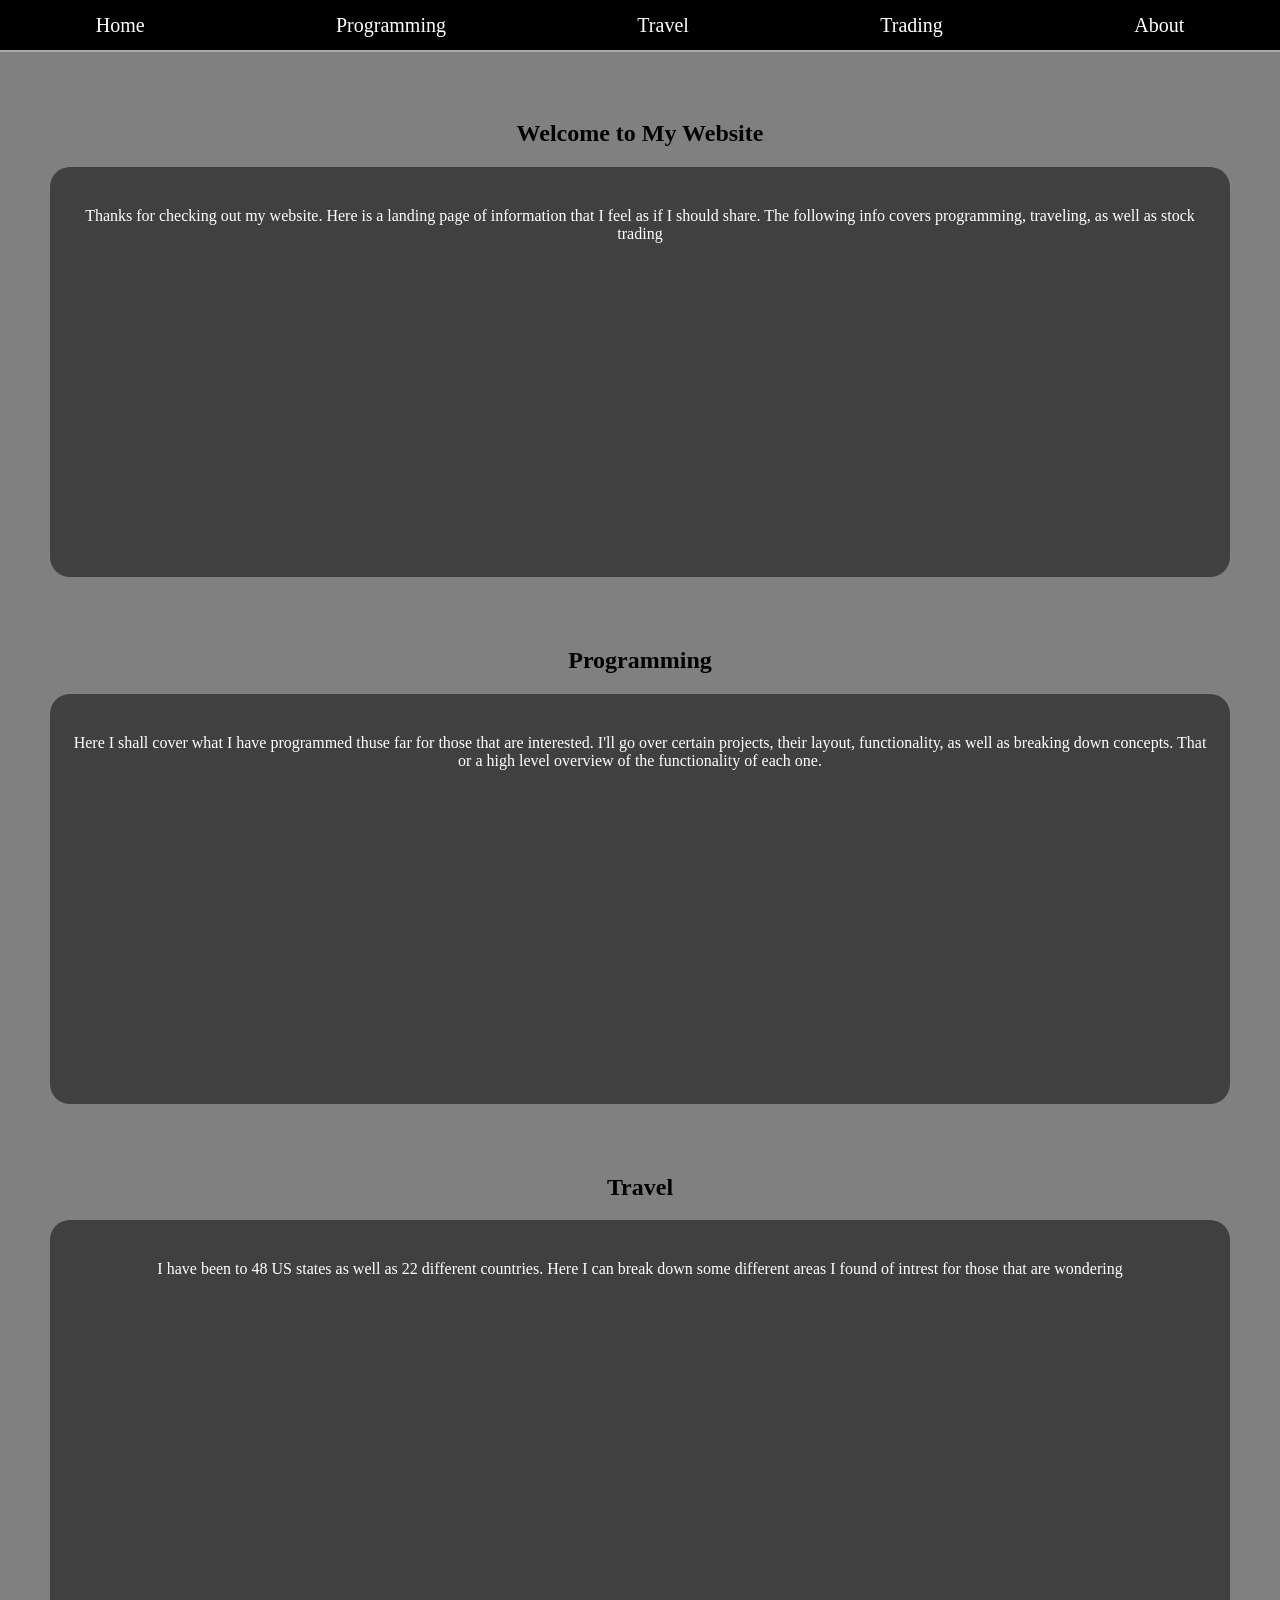
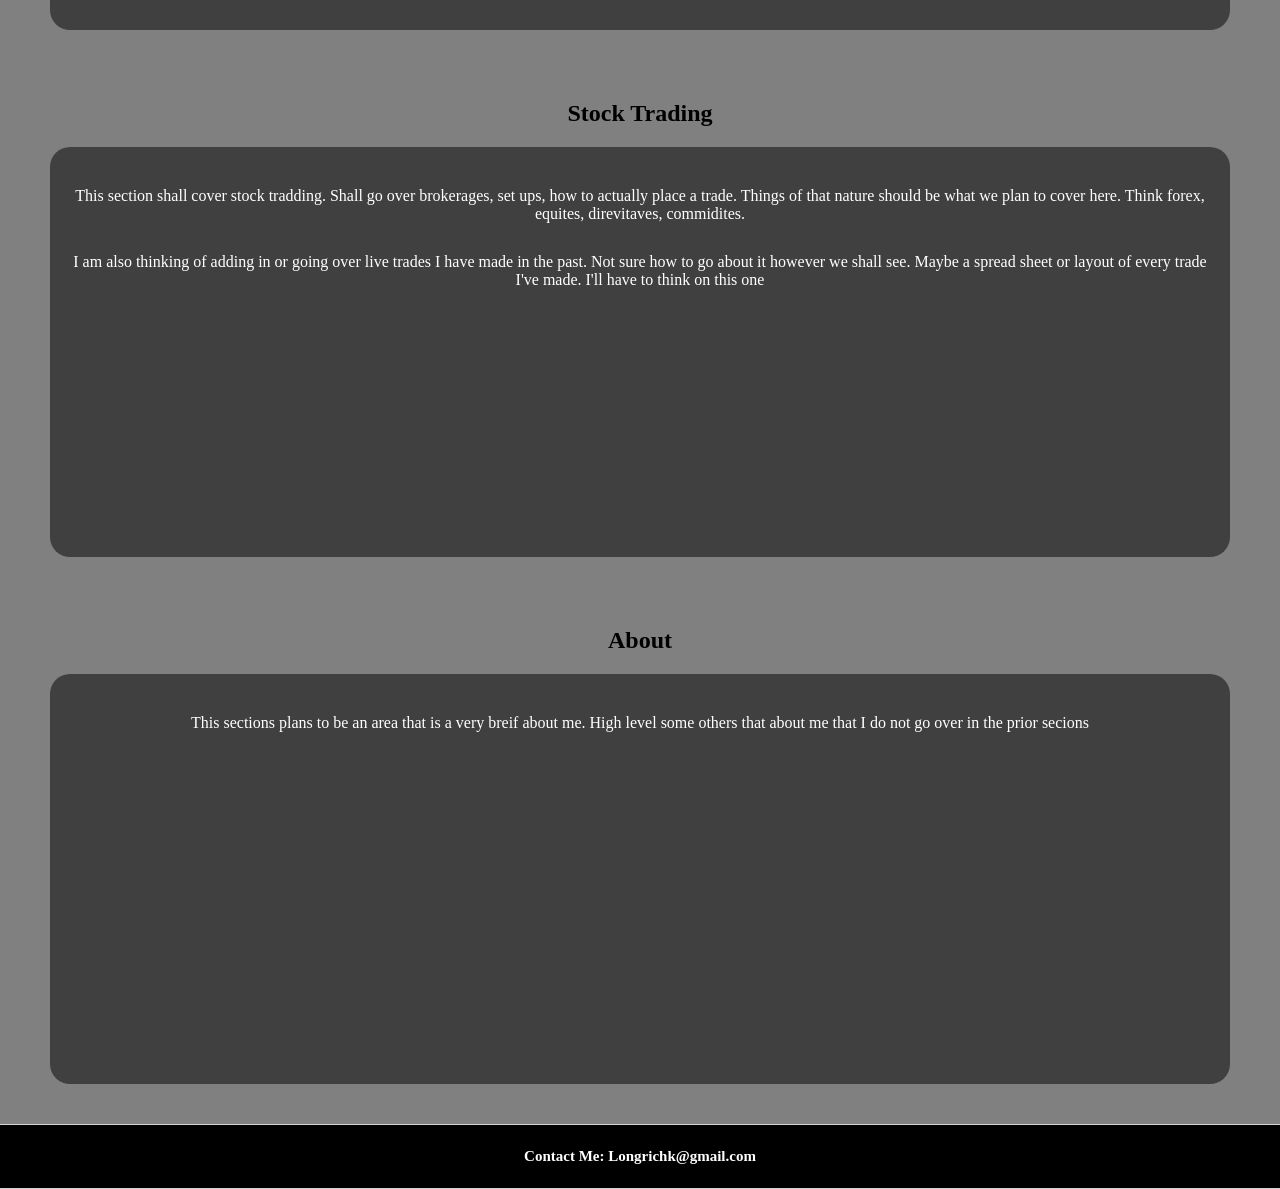
==== index.html @ 8416a34f "Updating Mobile View a well as responsive Nav Bar" ====
<!DOCTYPE HTML>
<html>
	<head>
		<title> My Webstie </title>
		<link href="./styles.css" rel="stylesheet">		
		 <meta name="viewport" content="width=device-width, initial-scale=1, minimum-scale=0.5, maximum-scale=3">
		
	</head>

	<body>
		<nav>
			<ul>
				<li> <a href="#home"> Home </a> </li>
				<li> <a href="#programming"> Programming </a> </li>
				<li> <a href="#travel"> Travel </a> </li>
				<li> <a href="#trading"> Trading </a> </li>
				<li> <a href="#about"> About </a> </li>
			</ul>
		</nav>
		
		<main>
			<div style="height: 50px"id="home"> </div>
			<div class="home">
				<h2> Welcome to My Website </h2>
				<section>
					<p> Thanks for checking out my website. Here is a landing page of information that I feel as if I should share. The following info covers programming, traveling, as well as stock trading  </p>
				</section>
			</div>
			<div style="height: 50px"id="programming"> </div>
			<div class="programming">
				<h2> Programming </h2>
				<section>
					<p> Here I shall cover what I have programmed thuse far for those that are interested. I'll go over certain projects, their layout, functionality, as well as breaking down concepts. That or a high level overview of the functionality of each one. </p>
				</section>
			</div>
		
			<div style="height: 50px"id="travel"> </div>
			<div class="travel">
				<h2> Travel </h2>
				<section>
				<p> I have been to 48 US states as well as 22 different countries. Here I can break down some different areas I found of intrest for those that are wondering</p>
			</section>
			</div>
			
			<div style="height: 50px" id="trading"> </div>
			<div class="trading">
				<h2> Stock Trading </h2>
				<section>
				<p>
					This section shall cover stock tradding. Shall go over brokerages, set ups, how to actually place a trade. Things of that nature should be what we plan to cover here. Think forex, equites, direvitaves, commidites. 
				</p>
				
				<p> I am also thinking of adding in or going over live trades I have made in the past. Not sure how to go about it however we shall see. Maybe a spread sheet or layout of every trade I've made. I'll have to think on this one </p>
			</section>
			</div>
		
			<div style="height: 50px" id="about"> </div>
			<div>
				<h2> About </h2>
				<section>
					<p>
						This sections plans to be an area that is a very breif about me. High level some others that about me that I do not go over in the prior secions
					</p>
				</section>
			</div>
		</main>
	</body>

<footer>
	<h4> Contact Me: Longrichk@gmail.com </h4>
</footer>

</html>
---- styles.css ----
body{
	margin: 0 auto;
	background-color: grey;
}

nav {
	background-color: black;
	position: fixed;
	width: 100%;
	border-bottom: 2px solid darkgrey;
	top: 0px;
	z-index: 1;
	
}


nav ul {
	list-style-type: none;
	display: flex;
	justify-content: space-around;
	align-items: center;
	flex-wrap: wrap;
	flex: 1 1 auto;
	margin: 0 auto;
	padding: 0;
	height: 50px;
}

@media screen and (max-width: 500px){
	nav li {
		color: white;
		font-size: 18px;
	}
}


@media screen and (min-width: 501px) {
	nav li{
		color: white;
		font-size: 20px;
	}
}


nav li a {
	text-decoration: none;
	color: inherit;
	
}

nav li:hover {
	color: grey;
	cursor: pointer;
}

main{
	maring: 0 auto;
	position: relative;
	top: 50px;
	text-align: center;
}

main .home p{
	margin-top: 30px;
	margin-bottom: 30px;
	margin-left: 20px;
	margin-right: 20px;
}

main section{
	background-color: rgba(0,0,0, 0.5);
	color: white;
	margin-left:50px;
	margin-right: 50px;
	height: 400px;
	border-radius: 20px;
	padding-top: 10px;
}

main section p{
	margin-top: 30px;
	margin-bottom: 30px;
	margin-left: 20px;
	margin-right: 20px;
}

footer {
	background-color: black;
	color: white;
	position: relative;
	top: 90px;
	text-align: center;
	padding: 3px;
	font-size: 15px;
	border-top: 1px solid lightgrey;
	border-bottom: 1px solid lightgrey;
}
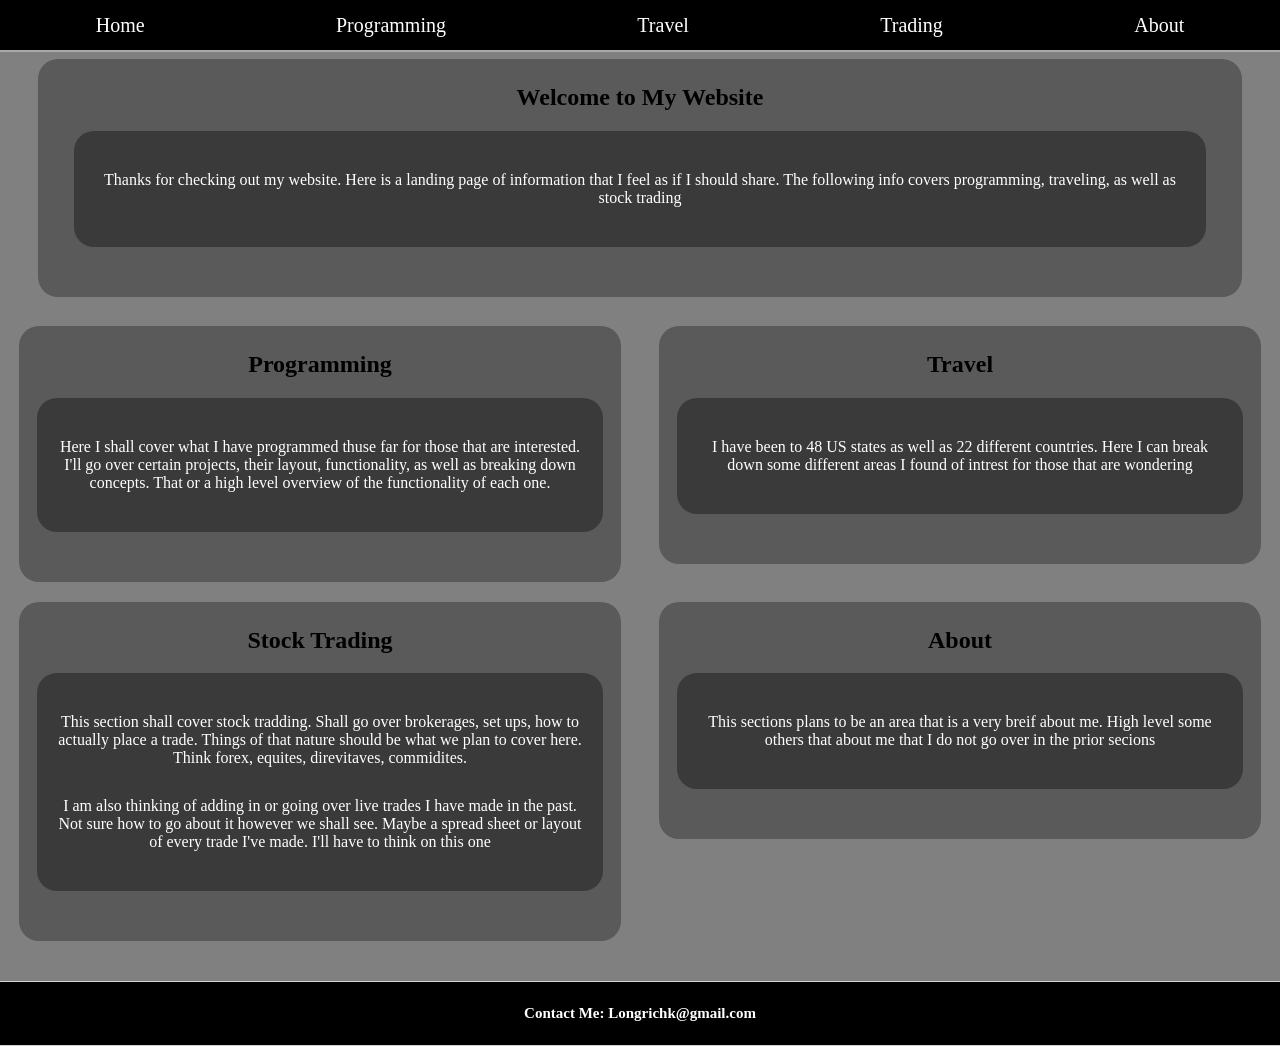
==== commit ad5da3b2: "added a grid layout" ====
--- a/index.html
+++ b/index.html
@@ -3,8 +3,10 @@
 	<head>
 		<title> My Webstie </title>
 		<link href="./styles.css" rel="stylesheet">		
-		 <meta name="viewport" content="width=device-width, initial-scale=1, minimum-scale=0.5, maximum-scale=3">
-		
+		 <!-- <meta name="viewport" content="width=device-width, initial-scale=1, minimum-scale=0.5, maximum-scale=3"> test -->
+		 
+		 
+		 <meta name="viewport" content="width=device-width, initial-scale=1">    
 	</head>
 
 	<body>
@@ -19,49 +21,54 @@
 		</nav>
 		
 		<main>
-			<div style="height: 50px"id="home"> </div>
-			<div class="home">
-				<h2> Welcome to My Website </h2>
-				<section>
-					<p> Thanks for checking out my website. Here is a landing page of information that I feel as if I should share. The following info covers programming, traveling, as well as stock trading  </p>
-				</section>
-			</div>
-			<div style="height: 50px"id="programming"> </div>
-			<div class="programming">
-				<h2> Programming </h2>
-				<section>
-					<p> Here I shall cover what I have programmed thuse far for those that are interested. I'll go over certain projects, their layout, functionality, as well as breaking down concepts. That or a high level overview of the functionality of each one. </p>
-				</section>
-			</div>
-		
-			<div style="height: 50px"id="travel"> </div>
-			<div class="travel">
-				<h2> Travel </h2>
-				<section>
-				<p> I have been to 48 US states as well as 22 different countries. Here I can break down some different areas I found of intrest for those that are wondering</p>
-			</section>
-			</div>
+			<div class="container">
+				
+				<div class="welcome-holder">
+					<div class="inner-holder">
+						<h2> Welcome to My Website </h2>
+						<section>
+							<p> Thanks for checking out my website. Here is a landing page of information that I feel as if I should share. The following info covers 							programming, traveling, as well as stock trading  </p>
+						</section>
+					</div>
+				</div>
+				
+				<div class="holder">
+					<div class="inner-holder">
+						<h2> Programming </h2>
+						<section>
+							<p> Here I shall cover what I have programmed thuse far for those that are interested. I'll go over certain projects, their layout, 							functionality, as well as breaking down concepts. That or a high level overview of the functionality of each one. </p>
+						</section>
+					</div>
+				</div>
+	
+				<div class="holder">
+					<div class="inner-holder">
+						<h2> Travel </h2>
+						<section>
+							<p> I have been to 48 US states as well as 22 different countries. Here I can break down some different areas I found of intrest for those 							that are wondering</p>
+						</section>
+					</div>
+				</div>
 			
-			<div style="height: 50px" id="trading"> </div>
-			<div class="trading">
-				<h2> Stock Trading </h2>
-				<section>
-				<p>
-					This section shall cover stock tradding. Shall go over brokerages, set ups, how to actually place a trade. Things of that nature should be what we plan to cover here. Think forex, equites, direvitaves, commidites. 
-				</p>
+				<div class="holder">
+					<div class="inner-holder">
+						<h2> Stock Trading </h2>
+						<section>
+							<p> This section shall cover stock tradding. Shall go over brokerages, set ups, how to actually place a trade. Things of that nature should 							be what we plan to cover here. Think forex, equites, direvitaves, commidites. </p>
 				
-				<p> I am also thinking of adding in or going over live trades I have made in the past. Not sure how to go about it however we shall see. Maybe a spread sheet or layout of every trade I've made. I'll have to think on this one </p>
-			</section>
-			</div>
-		
-			<div style="height: 50px" id="about"> </div>
-			<div>
-				<h2> About </h2>
-				<section>
-					<p>
-						This sections plans to be an area that is a very breif about me. High level some others that about me that I do not go over in the prior secions
-					</p>
-				</section>
+							<p> I am also thinking of adding in or going over live trades I have made in the past. Not sure how to go about it however we shall see. 							Maybe a spread sheet or layout of every trade I've made. I'll have to think on this one </p>
+						</section>
+					</div>
+				</div>
+			
+				<div class="holder">
+					<div class="inner-holder">
+						<h2> About </h2>
+						<section>
+							<p> This sections plans to be an area that is a very breif about me. High level some others that about me that I do not go over in the 								prior secions </p>
+						</section>
+					</div>
+				</div>
 			</div>
 		</main>
 	</body>
--- a/styles.css
+++ b/styles.css
@@ -29,7 +29,7 @@
 @media screen and (max-width: 500px){
 	nav li {
 		color: white;
-		font-size: 18px;
+		font-size: 14px;
 	}
 }
 
@@ -53,6 +53,30 @@
 	cursor: pointer;
 }
 
+.container{
+	display: grid;
+	height: 100%;
+	grid-template: 1fr 1fr / 1fr 1fr;
+	row-gap: 20px;
+	justify-content: space-evenly;
+	
+}
+
+main .welcome-holder{
+	grid-area: 1 / 1 / 2 / 3;
+	align-content: center;
+}
+
+main .inner-holder{
+	background-color: rgb(90, 90, 90);
+	margin-left: 3%;
+	margin-right: 3%;
+	padding-top: 5px;
+	padding-bottom: 50px;
+	border-radius: 20px;
+}
+
+
 main{
 	maring: 0 auto;
 	position: relative;
@@ -67,12 +91,13 @@
 	margin-right: 20px;
 }
 
+
 main section{
-	background-color: rgba(0,0,0, 0.5);
-	color: white;
-	margin-left:50px;
-	margin-right: 50px;
-	height: 400px;
+	background-color: rgb(58, 58, 58);
+	color: white;	
+	margin-left: 3%;
+	margin-right: 3%;
+	padding-bottom: 10px;
 	border-radius: 20px;
 	padding-top: 10px;
 }
@@ -95,3 +120,27 @@
 	border-top: 1px solid lightgrey;
 	border-bottom: 1px solid lightgrey;
 }
+
+
+/*@media screen and (min-width: 501px) {
+	.container{
+		display: grid;
+		height: 100%;
+		grid-template: 1fr 1fr / 1fr 1fr;
+		row-gap: 50px;
+		justify-content: space-evenly;
+	}
+
+	main .welcome-holder{
+		grid-area: 1 / 1 / 2 / 3;
+	}
+
+	main .inner-holder{
+		background-color: rgb(90, 90, 90);
+		margin-left: 3%;
+		margin-right: 3%;
+		padding-top: 5px;
+		padding-bottom: 50px;
+		border-radius: 20px;
+	}
+}*/
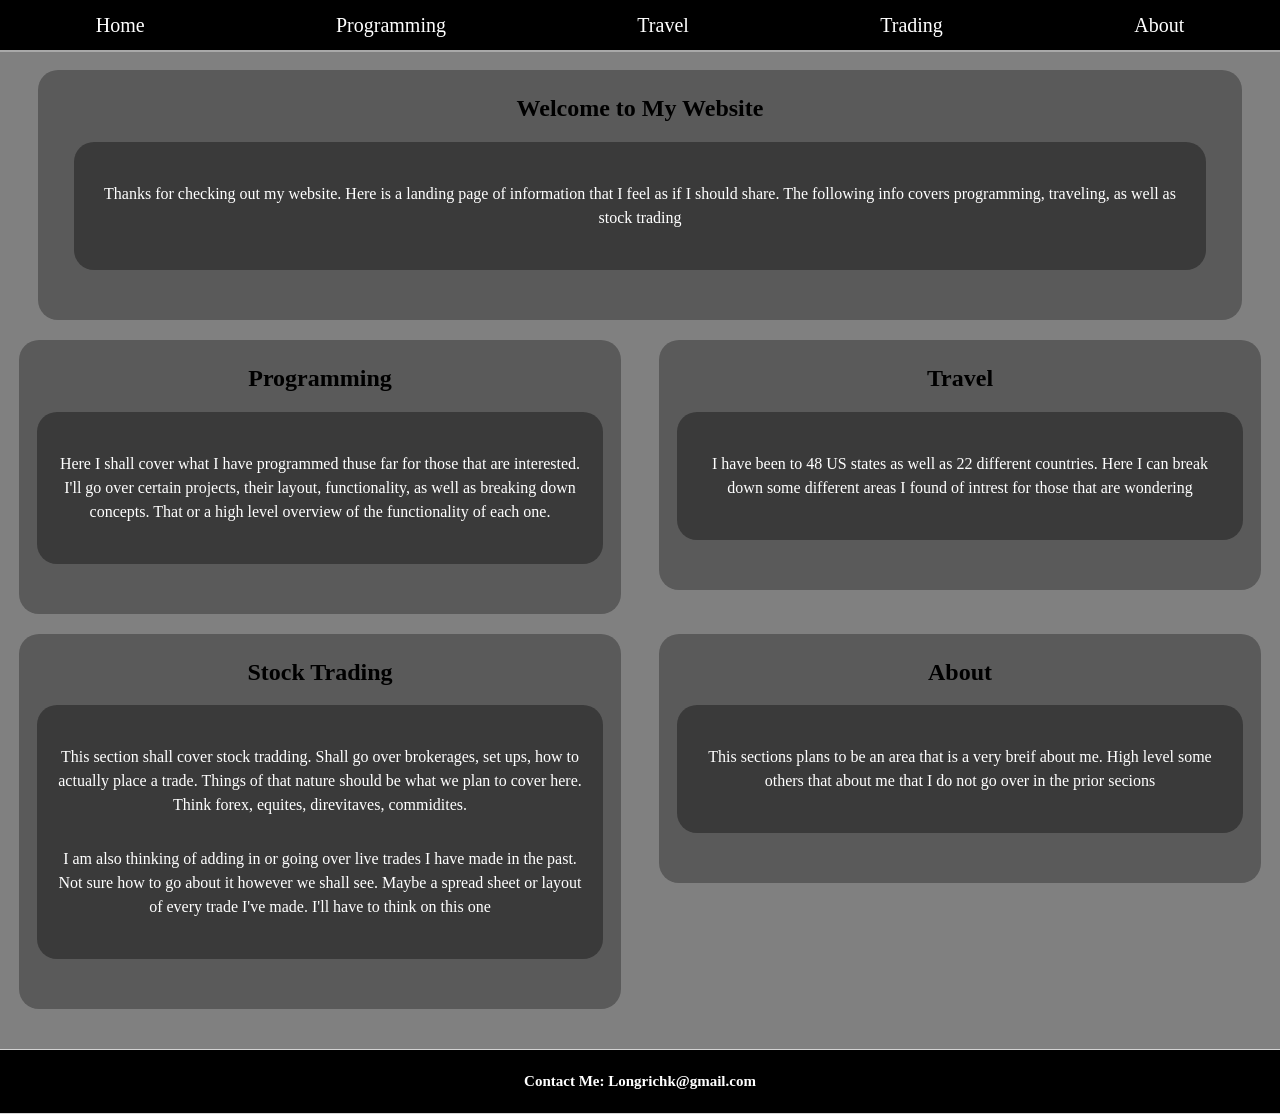
==== commit e4db28aa: "Updating spacing" ====
--- a/index.html
+++ b/index.html
@@ -21,17 +21,17 @@
 		</nav>
 		
 		<main>
+			
+			<div class="welcome-holder">
+				<div class="inner-holder">
+					<h2> Welcome to My Website </h2>
+					<section>
+						<p> Thanks for checking out my website. Here is a landing page of information that I feel as if I should share. The following info covers 							programming, traveling, as well as stock trading  </p>
+					</section>
+				</div>
+			</div>
+			
 			<div class="container">
-				
-				<div class="welcome-holder">
-					<div class="inner-holder">
-						<h2> Welcome to My Website </h2>
-						<section>
-							<p> Thanks for checking out my website. Here is a landing page of information that I feel as if I should share. The following info covers 							programming, traveling, as well as stock trading  </p>
-						</section>
-					</div>
-				</div>
-				
 				<div class="holder">
 					<div class="inner-holder">
 						<h2> Programming </h2>
--- a/styles.css
+++ b/styles.css
@@ -56,15 +56,13 @@
 .container{
 	display: grid;
 	height: 100%;
-	grid-template: 1fr 1fr / 1fr 1fr;
+	grid-template: 0.5fr 0.5fr / 1fr 1fr;
 	row-gap: 20px;
-	justify-content: space-evenly;
-	
 }
 
 main .welcome-holder{
-	grid-area: 1 / 1 / 2 / 3;
-	align-content: center;
+	margin-bottom: 20px;
+	padding-top: 20px;
 }
 
 main .inner-holder{
@@ -107,6 +105,7 @@
 	margin-bottom: 30px;
 	margin-left: 20px;
 	margin-right: 20px;
+	line-height: 1.5;
 }
 
 footer {
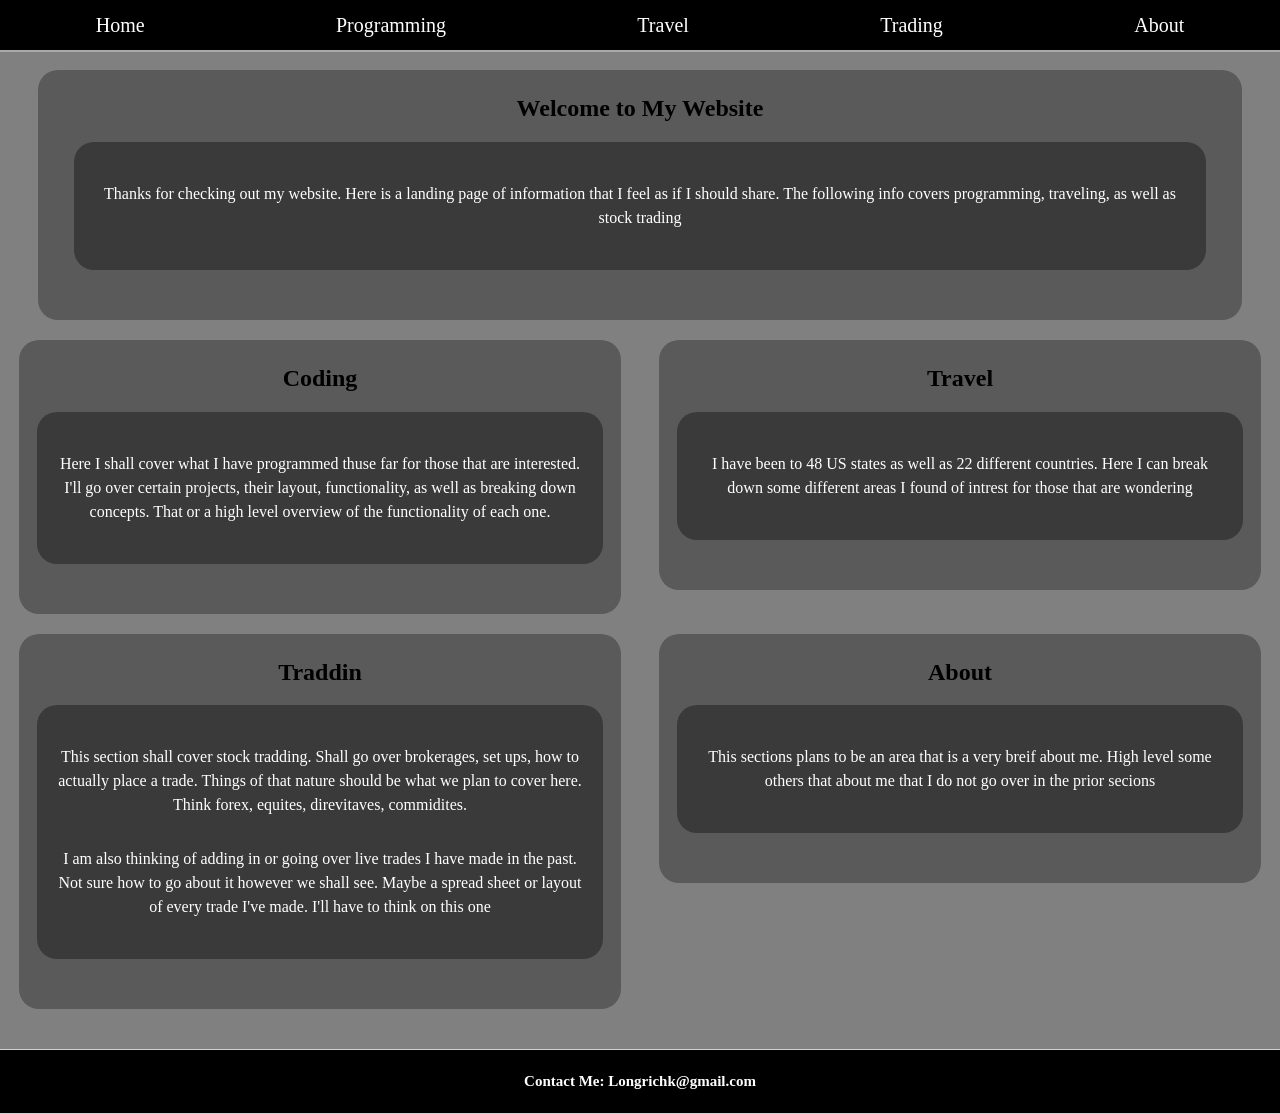
==== commit e3f809c0: "Change box titles" ====
--- a/index.html
+++ b/index.html
@@ -34,7 +34,7 @@
 			<div class="container">
 				<div class="holder">
 					<div class="inner-holder">
-						<h2> Programming </h2>
+						<h2> Coding </h2>
 						<section>
 							<p> Here I shall cover what I have programmed thuse far for those that are interested. I'll go over certain projects, their layout, 							functionality, as well as breaking down concepts. That or a high level overview of the functionality of each one. </p>
 						</section>
@@ -52,7 +52,7 @@
 			
 				<div class="holder">
 					<div class="inner-holder">
-						<h2> Stock Trading </h2>
+						<h2> Traddin </h2>
 						<section>
 							<p> This section shall cover stock tradding. Shall go over brokerages, set ups, how to actually place a trade. Things of that nature should 							be what we plan to cover here. Think forex, equites, direvitaves, commidites. </p>
 				
@@ -77,4 +77,4 @@
 	<h4> Contact Me: Longrichk@gmail.com </h4>
 </footer>
 
-</html>+</html>
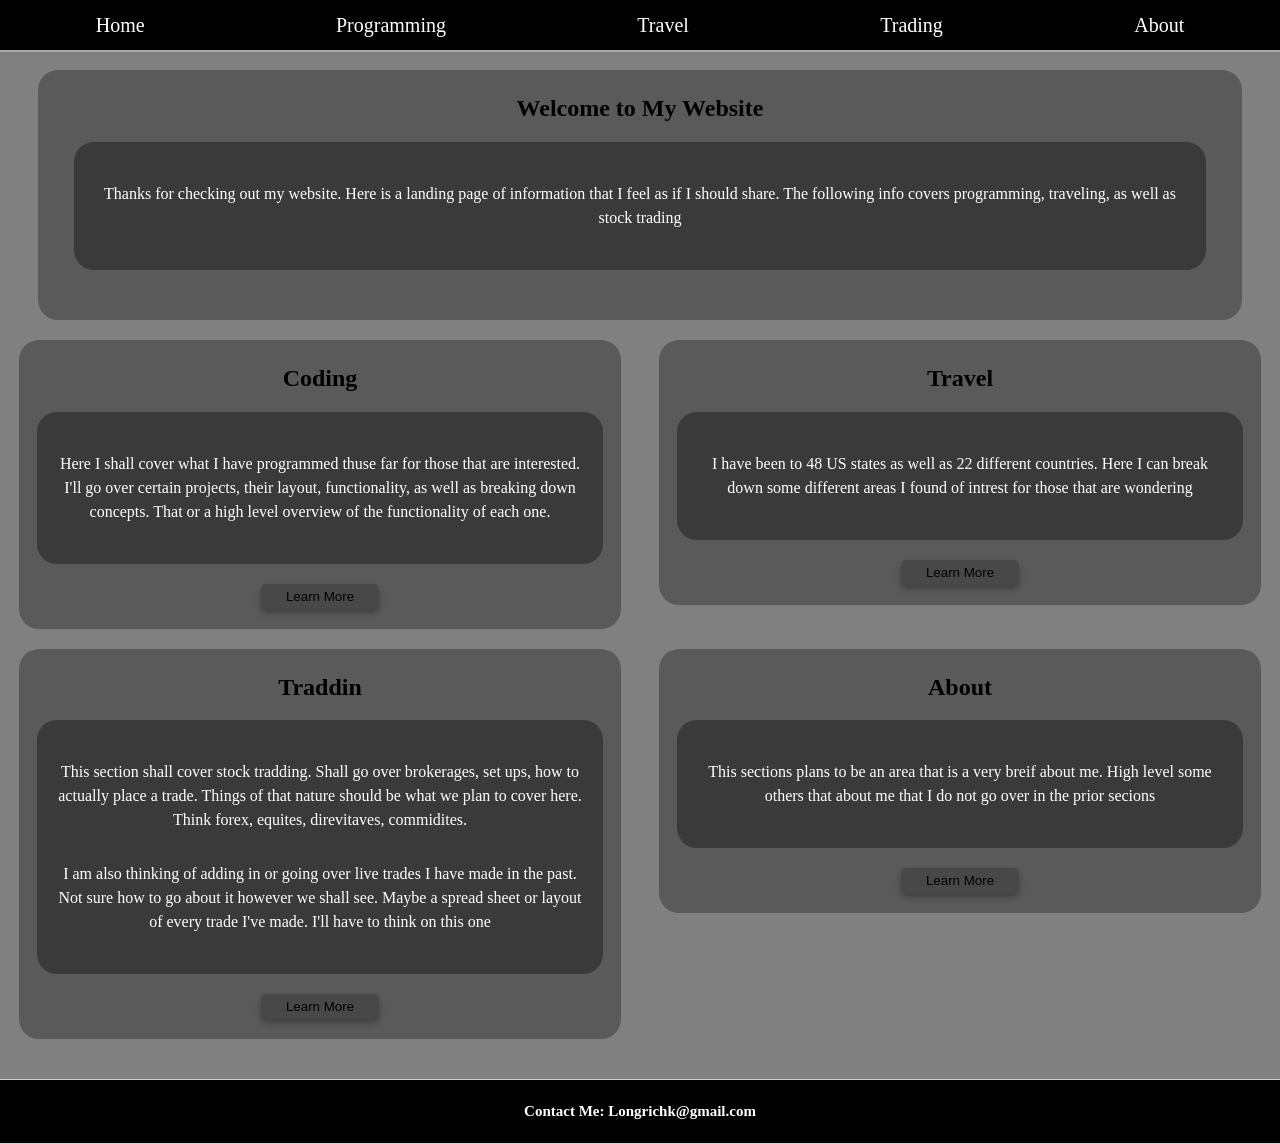
==== commit 2a7fb988: "adding updates" ====
--- a/index.html
+++ b/index.html
@@ -12,10 +12,10 @@
 	<body>
 		<nav>
 			<ul>
-				<li> <a href="#home"> Home </a> </li>
-				<li> <a href="#programming"> Programming </a> </li>
-				<li> <a href="#travel"> Travel </a> </li>
-				<li> <a href="#trading"> Trading </a> </li>
+				<li> <a href="index.html"> Home </a> </li>
+				<li> <a href="coding.html"> Programming </a> </li>
+				<li> <a href="travel.html"> Travel </a> </li>
+				<li> <a href="#tradding"> Trading </a> </li>
 				<li> <a href="#about"> About </a> </li>
 			</ul>
 		</nav>
@@ -23,7 +23,7 @@
 		<main>
 			
 			<div class="welcome-holder">
-				<div class="inner-holder">
+				<div class="welcome-inner-holder">
 					<h2> Welcome to My Website </h2>
 					<section>
 						<p> Thanks for checking out my website. Here is a landing page of information that I feel as if I should share. The following info covers 							programming, traveling, as well as stock trading  </p>
@@ -38,6 +38,7 @@
 						<section>
 							<p> Here I shall cover what I have programmed thuse far for those that are interested. I'll go over certain projects, their layout, 							functionality, as well as breaking down concepts. That or a high level overview of the functionality of each one. </p>
 						</section>
+						<a href="coding.html"><button> Learn More </button></a>
 					</div>
 				</div>
 	
@@ -47,6 +48,7 @@
 						<section>
 							<p> I have been to 48 US states as well as 22 different countries. Here I can break down some different areas I found of intrest for those 							that are wondering</p>
 						</section>
+						<a href="travel.html"><button> Learn More </button></a>
 					</div>
 				</div>
 			
@@ -58,6 +60,7 @@
 				
 							<p> I am also thinking of adding in or going over live trades I have made in the past. Not sure how to go about it however we shall see. 							Maybe a spread sheet or layout of every trade I've made. I'll have to think on this one </p>
 						</section>
+						<button> Learn More </button>
 					</div>
 				</div>
 			
@@ -67,6 +70,7 @@
 						<section>
 							<p> This sections plans to be an area that is a very breif about me. High level some others that about me that I do not go over in the 								prior secions </p>
 						</section>
+						<button> Learn More </button>
 					</div>
 				</div>
 			</div>
@@ -77,4 +81,4 @@
 	<h4> Contact Me: Longrichk@gmail.com </h4>
 </footer>
 
-</html>
+</html>
--- a/styles.css
+++ b/styles.css
@@ -9,8 +9,7 @@
 	width: 100%;
 	border-bottom: 2px solid darkgrey;
 	top: 0px;
-	z-index: 1;
-	
+	z-index: 1;	
 }
 
 
@@ -65,7 +64,31 @@
 	padding-top: 20px;
 }
 
+button {
+	background-color: rgb(72, 72, 72);
+	padding: 5px 25px;
+	margin-top: 20px;
+	border: 0px solid black;
+	border-radius: 5px;
+    box-shadow: 0 4px 6px rgba(0, 0, 0, 0.3);
+    transition: box-shadow 0.3s ease;
+}
+
+button:hover {
+	background-color: rgb(76, 76, 76);
+	   box-shadow: 0 6px 12px rgba(0, 0, 0, 0.4);
+}
+
 main .inner-holder{
+	background-color: rgb(90, 90, 90);
+	margin-left: 3%;
+	margin-right: 3%;
+	padding-top: 5px;
+	padding-bottom: 20px;
+	border-radius: 20px;
+}
+
+main .welcome-inner-holder{
 	background-color: rgb(90, 90, 90);
 	margin-left: 3%;
 	margin-right: 3%;
@@ -73,7 +96,6 @@
 	padding-bottom: 50px;
 	border-radius: 20px;
 }
-
 
 main{
 	maring: 0 auto;
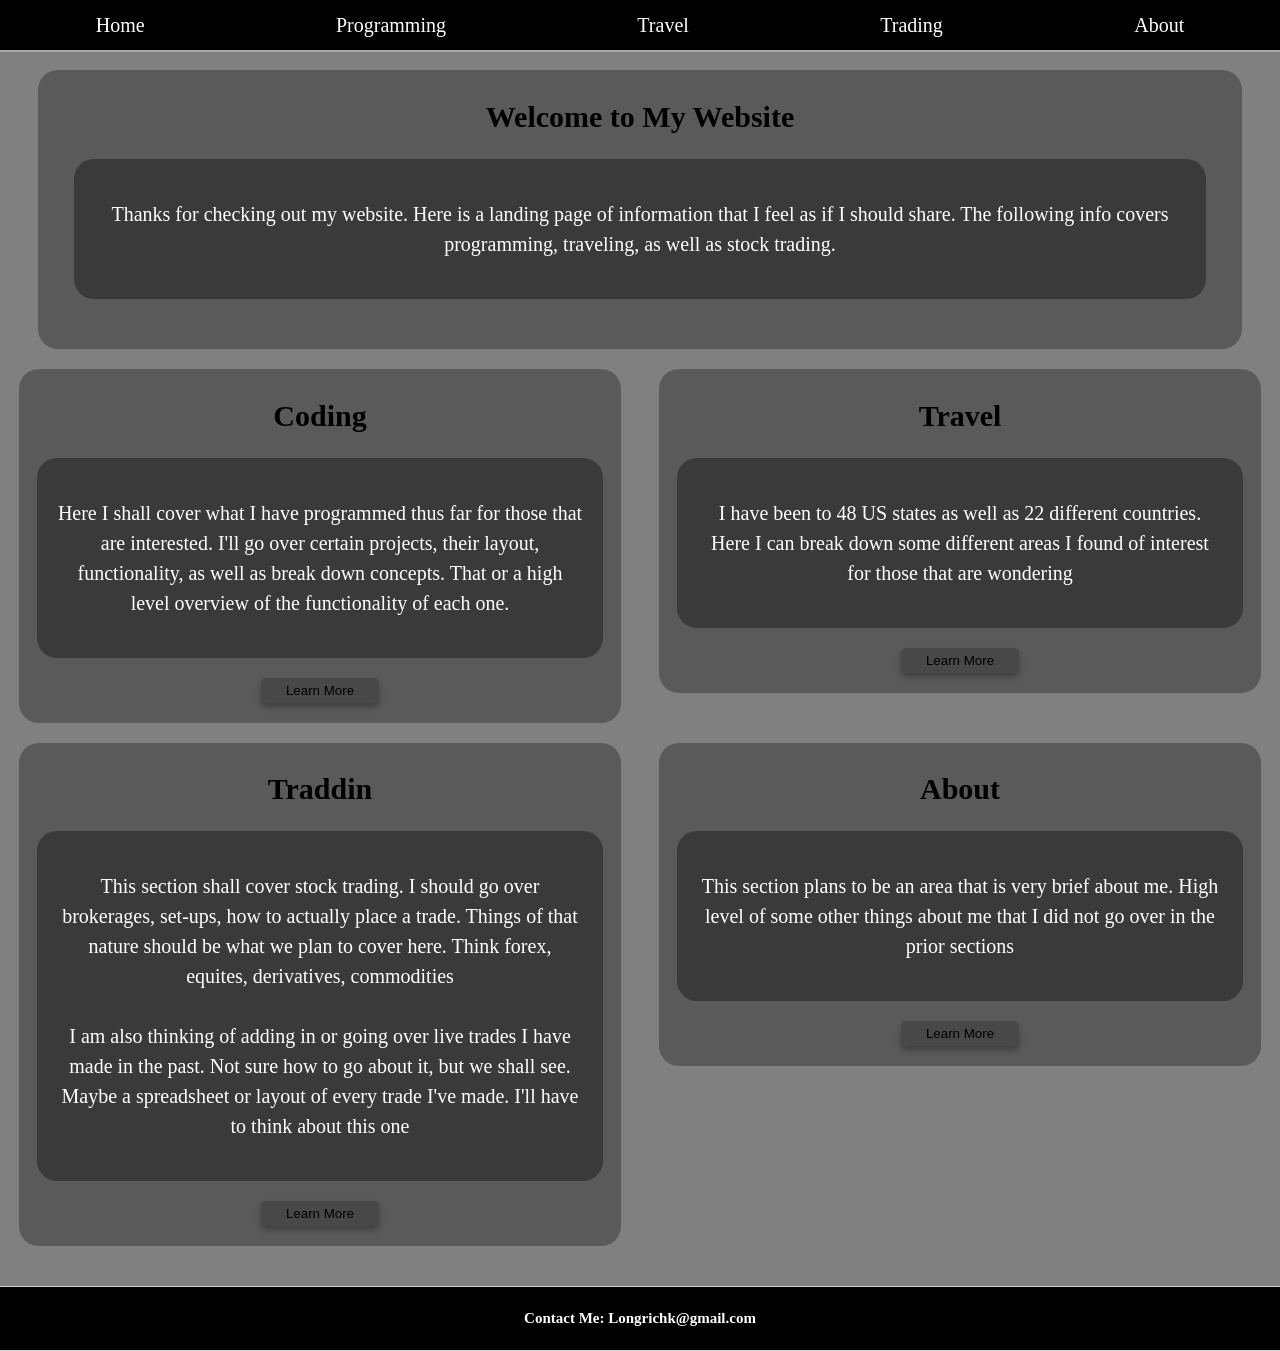
==== commit 535a7335: "adding trading section I also fixed some typos" ====
--- a/index.html
+++ b/index.html
@@ -3,9 +3,7 @@
 	<head>
 		<title> My Webstie </title>
 		<link href="./styles.css" rel="stylesheet">		
-		 <!-- <meta name="viewport" content="width=device-width, initial-scale=1, minimum-scale=0.5, maximum-scale=3"> test -->
-		 
-		 
+		 <!-- <meta name="viewport" content="width=device-width, initial-scale=1, minimum-scale=0.5, maximum-scale=3"> test -->		 
 		 <meta name="viewport" content="width=device-width, initial-scale=1">    
 	</head>
 
@@ -15,7 +13,7 @@
 				<li> <a href="index.html"> Home </a> </li>
 				<li> <a href="coding.html"> Programming </a> </li>
 				<li> <a href="travel.html"> Travel </a> </li>
-				<li> <a href="#tradding"> Trading </a> </li>
+				<li> <a href="tradding.html"> Trading </a> </li>
 				<li> <a href="#about"> About </a> </li>
 			</ul>
 		</nav>
@@ -26,7 +24,7 @@
 				<div class="welcome-inner-holder">
 					<h2> Welcome to My Website </h2>
 					<section>
-						<p> Thanks for checking out my website. Here is a landing page of information that I feel as if I should share. The following info covers 							programming, traveling, as well as stock trading  </p>
+						<p> Thanks for checking out my website. Here is a landing page of information that I feel as if I should share. The following 							info covers programming, traveling, as well as stock trading. </p>
 					</section>
 				</div>
 			</div>
@@ -36,7 +34,7 @@
 					<div class="inner-holder">
 						<h2> Coding </h2>
 						<section>
-							<p> Here I shall cover what I have programmed thuse far for those that are interested. I'll go over certain projects, their layout, 							functionality, as well as breaking down concepts. That or a high level overview of the functionality of each one. </p>
+							<p> Here I shall cover what I have programmed thus far for those that are interested. I'll go over certain projects, 								their layout, functionality, as well as break down concepts. That or a high level overview of the functionality of each 								one. </p>
 						</section>
 						<a href="coding.html"><button> Learn More </button></a>
 					</div>
@@ -46,7 +44,7 @@
 					<div class="inner-holder">
 						<h2> Travel </h2>
 						<section>
-							<p> I have been to 48 US states as well as 22 different countries. Here I can break down some different areas I found of intrest for those 							that are wondering</p>
+							<p> I have been to 48 US states as well as 22 different countries. Here I can break down some different areas I found of 								interest for those that are wondering</p>
 						</section>
 						<a href="travel.html"><button> Learn More </button></a>
 					</div>
@@ -56,11 +54,11 @@
 					<div class="inner-holder">
 						<h2> Traddin </h2>
 						<section>
-							<p> This section shall cover stock tradding. Shall go over brokerages, set ups, how to actually place a trade. Things of that nature should 							be what we plan to cover here. Think forex, equites, direvitaves, commidites. </p>
-				
-							<p> I am also thinking of adding in or going over live trades I have made in the past. Not sure how to go about it however we shall see. 							Maybe a spread sheet or layout of every trade I've made. I'll have to think on this one </p>
+							<p> This section shall cover stock trading. I should go over brokerages, set-ups, how to actually place a trade. Things 								of that nature should be what we plan to cover here. Think forex, equites, derivatives, commodities </p>
+
+							<p> I am also thinking of adding in or going over live trades I have made in the past. Not sure how to go about it, but 								we shall see. Maybe a spreadsheet or layout of every trade I've made. I'll have to think about this one </p>
 						</section>
-						<button> Learn More </button>
+						<a href="tradding.html" alt=""> <button> Learn More </button> </a>
 					</div>
 				</div>
 			
@@ -68,7 +66,7 @@
 					<div class="inner-holder">
 						<h2> About </h2>
 						<section>
-							<p> This sections plans to be an area that is a very breif about me. High level some others that about me that I do not go over in the 								prior secions </p>
+							<p> This section plans to be an area that is very brief about me. High level of some other things about me that I did not 								go over in the prior sections </p>
 						</section>
 						<button> Learn More </button>
 					</div>
--- a/styles.css
+++ b/styles.css
@@ -62,6 +62,7 @@
 main .welcome-holder{
 	margin-bottom: 20px;
 	padding-top: 20px;
+	font-size: 20px;
 }
 
 button {
@@ -86,6 +87,7 @@
 	padding-top: 5px;
 	padding-bottom: 20px;
 	border-radius: 20px;
+	font-size: 20px;
 }
 
 main .welcome-inner-holder{
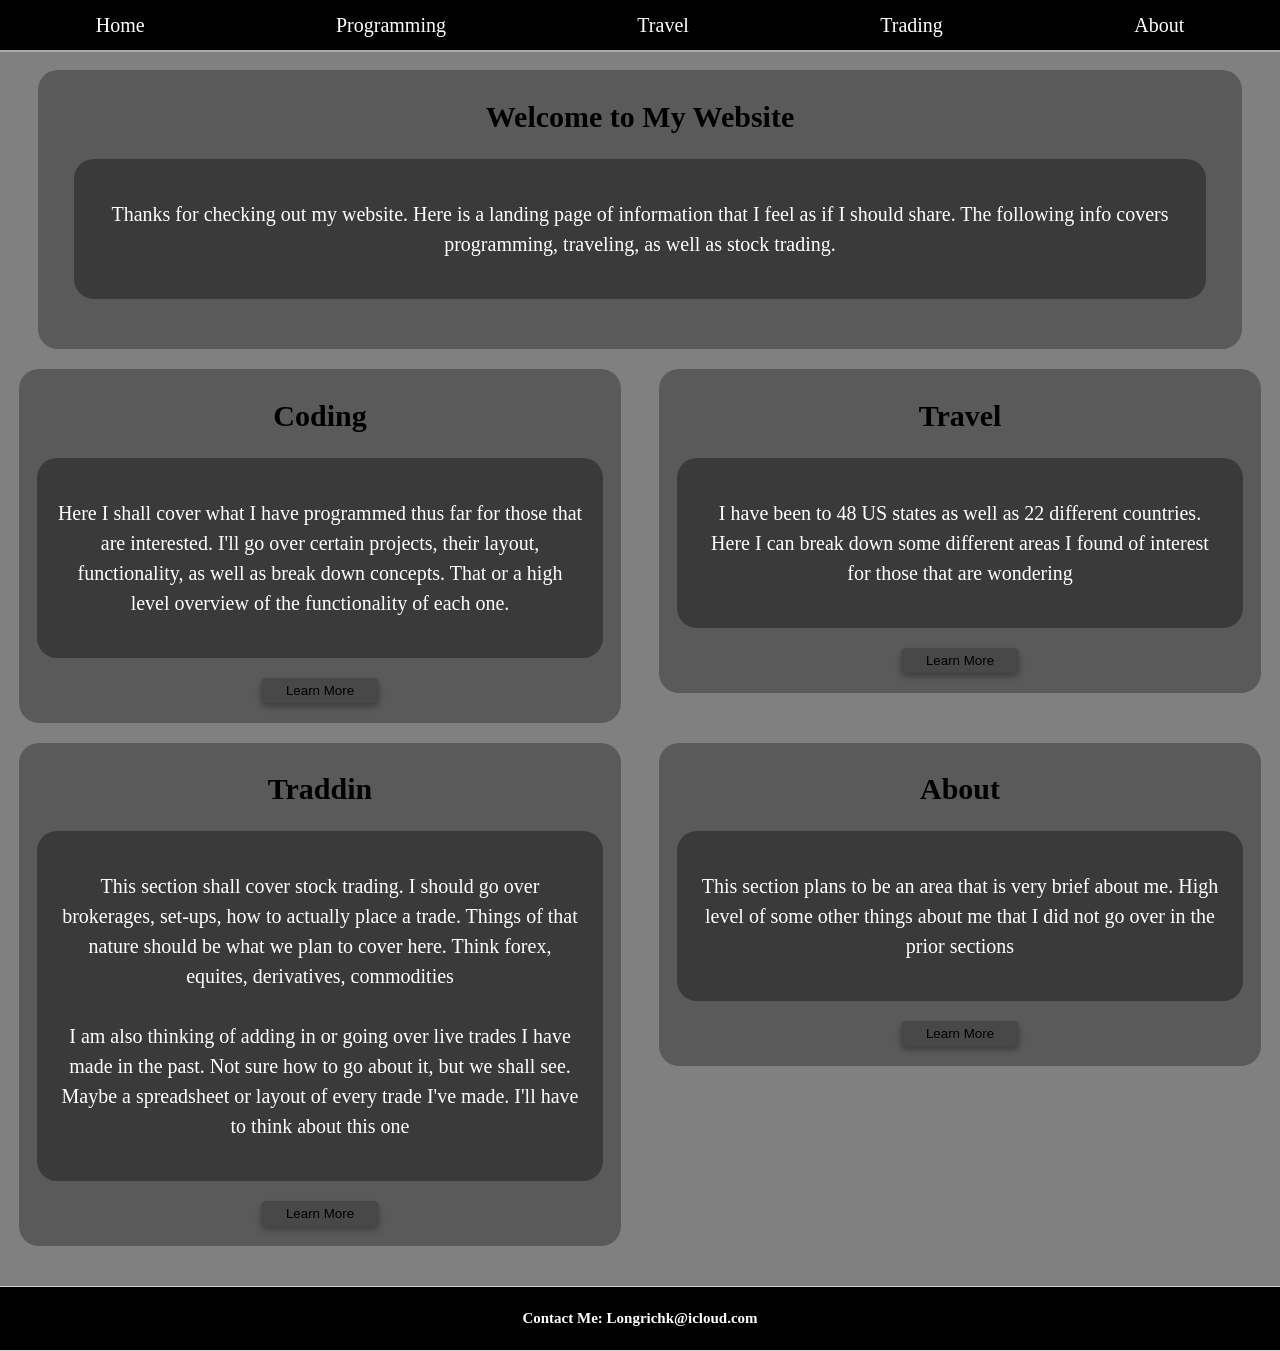
==== commit d1b91db6: "Update index.html" ====
--- a/index.html
+++ b/index.html
@@ -14,7 +14,7 @@
 				<li> <a href="coding.html"> Programming </a> </li>
 				<li> <a href="travel.html"> Travel </a> </li>
 				<li> <a href="tradding.html"> Trading </a> </li>
-				<li> <a href="#about"> About </a> </li>
+				<li> <a href="about.html"> About </a> </li>
 			</ul>
 		</nav>
 		
@@ -68,7 +68,7 @@
 						<section>
 							<p> This section plans to be an area that is very brief about me. High level of some other things about me that I did not 								go over in the prior sections </p>
 						</section>
-						<button> Learn More </button>
+						<a href="about.html"><button> Learn More </button> </a>
 					</div>
 				</div>
 			</div>
@@ -76,7 +76,7 @@
 	</body>
 
 <footer>
-	<h4> Contact Me: Longrichk@gmail.com </h4>
+	<h4> Contact Me: Longrichk@icloud.com </h4>
 </footer>
 
-</html>+</html>
